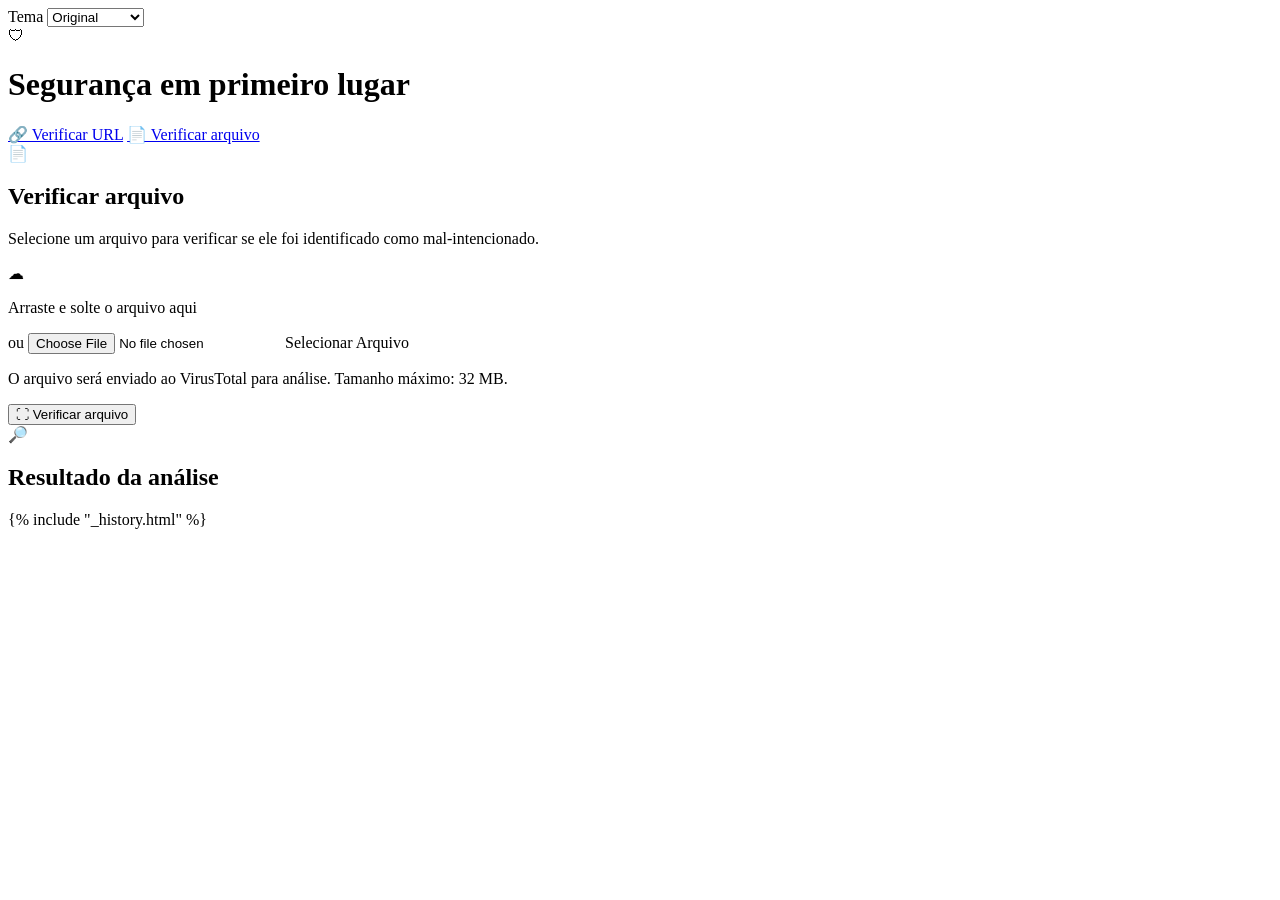
==== src/View/templates/file.html @ 8db47f40 "Mudança de cor" ====
<!DOCTYPE html>
<html lang="pt-BR">

<head>
    <meta charset="UTF-8">
    <meta name="viewport" content="width=device-width, initial-scale=1.0">

    <title>Analisador de arquivos</title>

    <link rel="stylesheet" href="/static/css/style.css">
    <script src="/static/js/theme.js"></script>
</head>

<body>

    <main class="container">

        <div class="theme-picker">
            <label for="theme-select">Tema</label>
            <select id="theme-select" aria-label="Escolher tema">
                <option value="original">Original</option>
                <option value="beige">Bege escuro</option>
            </select>
        </div>

        <header class="header">
            <div class="header-icon">🛡</div>

            <div>
                <h1>Segurança em primeiro lugar</h1>
            </div>
        </header>

        <nav class="mode-switch" aria-label="Tipo de análise">
            <a class="mode-link" href="/">🔗 Verificar URL</a>
            <a class="mode-link" href="/file" aria-current="page">📄 Verificar arquivo</a>
        </nav>

        <section class="url-section">

            <div class="section-title">
                <span class="link-icon">📄</span>
                <h2>Verificar arquivo</h2>
            </div>

            <p class="description">
                Selecione um arquivo para verificar se ele foi identificado como mal-intencionado.
            </p>

            <div class="drop-zone" id="drop-zone">
                <span class="drop-zone-icon" aria-hidden="true">☁</span>
                <p>Arraste e solte o arquivo aqui</p>
                <span class="drop-zone-or">ou</span>
                <input class="file-field" type="file" id="file" name="file">
                <label class="file-picker-button" for="file">Selecionar Arquivo</label>
                <span id="file-name" class="file-name" aria-live="polite"></span>
            </div>

            <p class="upload-notice">
                O arquivo será enviado ao VirusTotal para análise. Tamanho máximo: 32 MB.
            </p>

            <button id="analisar-arquivo-button" onclick="analisarArquivo()">
                <span>⛶</span>
                Verificar arquivo
            </button>

        </section>

        <section id="resultado-container" class="resultado-container">

            <div class="result-title">
                <span>🔎</span>
                <h2>Resultado da análise</h2>
            </div>

            <div id="resultado"></div>

        </section>

        {% include "_history.html" %}

    </main>

    <script src="/static/js/history.js"></script>
    <script src="/static/js/script.js"></script>

</body>

</html>
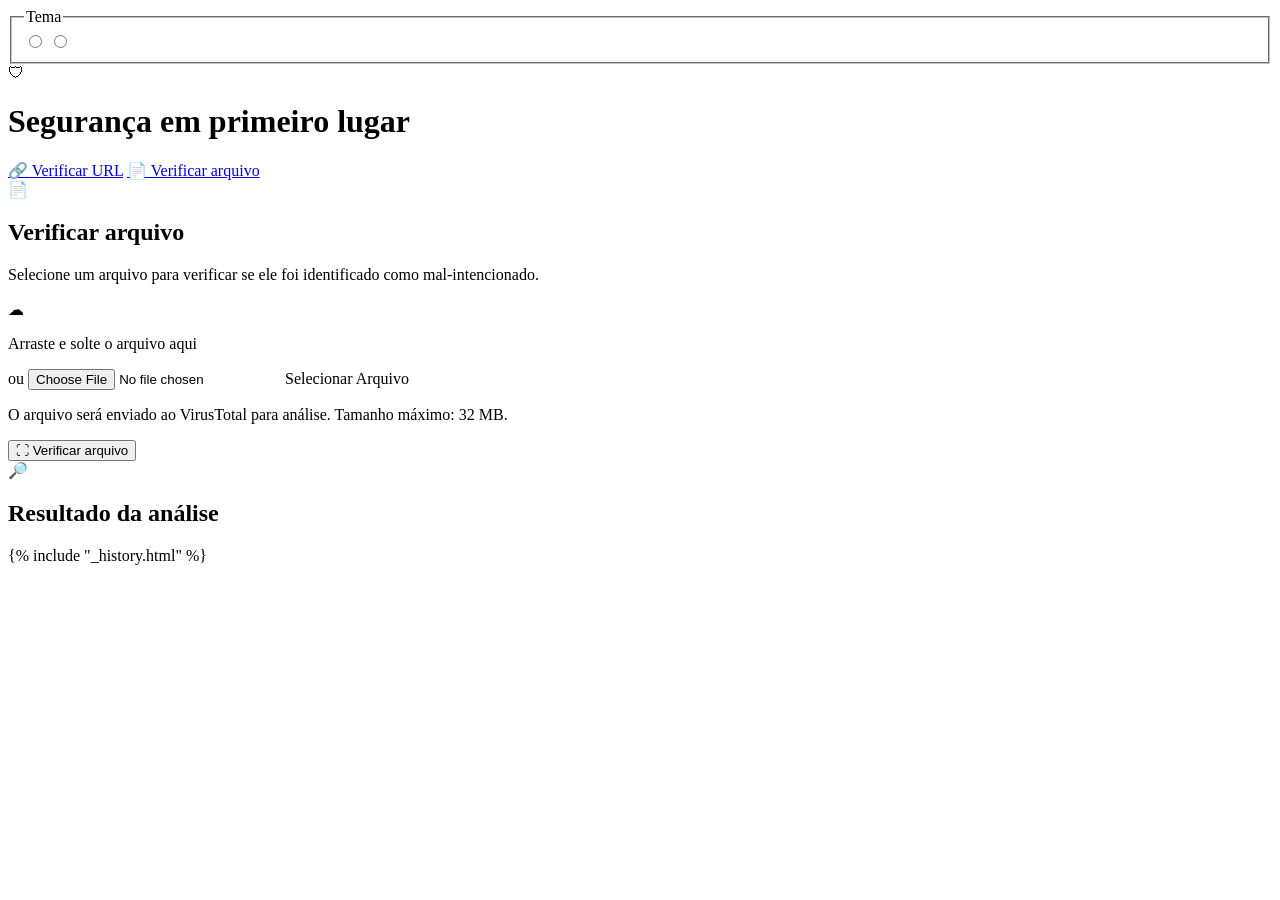
==== commit 9d6dd04c: "Agent Host changes for Arquivos" ====
--- a/src/View/templates/file.html
+++ b/src/View/templates/file.html
@@ -15,13 +15,17 @@
 
     <main class="container">
 
-        <div class="theme-picker">
-            <label for="theme-select">Tema</label>
-            <select id="theme-select" aria-label="Escolher tema">
-                <option value="original">Original</option>
-                <option value="beige">Bege escuro</option>
-            </select>
-        </div>
+        <fieldset class="theme-picker" aria-label="Escolher tema">
+            <legend class="sr-only">Tema</legend>
+            <label class="theme-choice" title="Tema original">
+                <input type="radio" name="theme" value="original" aria-label="Tema original">
+                <span class="theme-ball theme-ball-original" aria-hidden="true"></span>
+            </label>
+            <label class="theme-choice" title="Tema bege escuro">
+                <input type="radio" name="theme" value="beige" aria-label="Tema bege escuro">
+                <span class="theme-ball theme-ball-beige" aria-hidden="true"></span>
+            </label>
+        </fieldset>
 
         <header class="header">
             <div class="header-icon">🛡</div>
